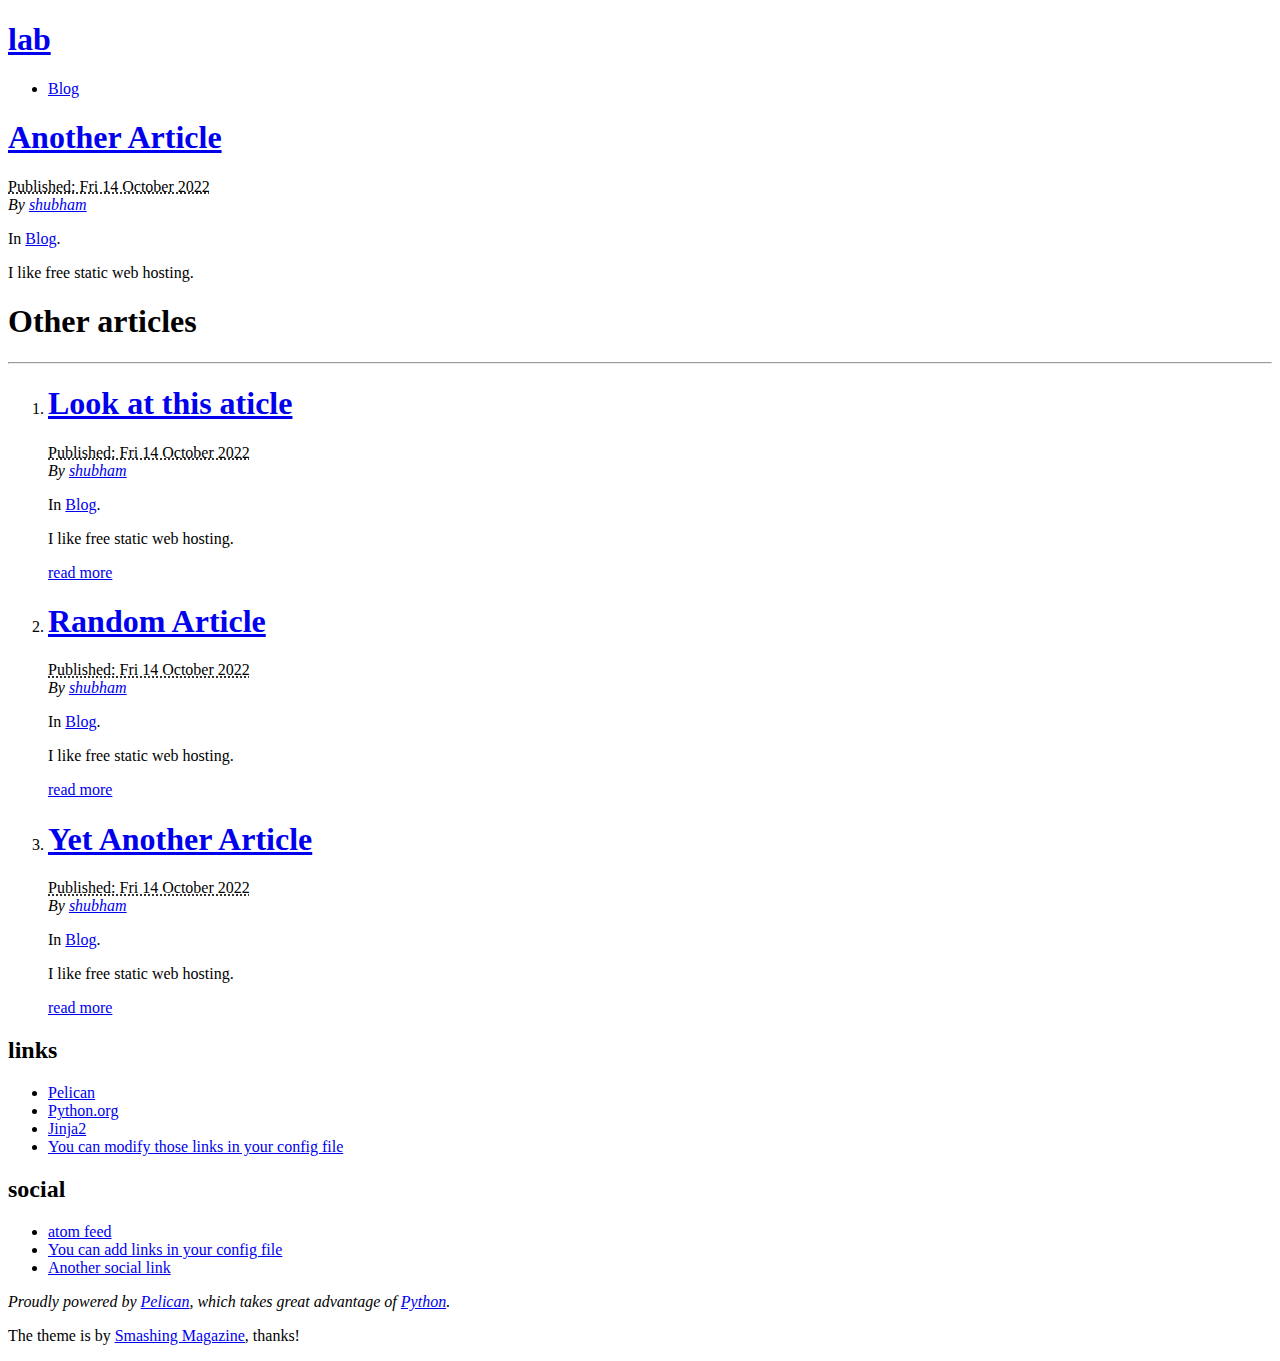
==== index.html @ f3b0797e "Generate Pelican site" ====
<!DOCTYPE html>
<html lang="en">
<head>
        <meta charset="utf-8" />
        <meta name="viewport" content="width=device-width, initial-scale=1.0" />
        <meta name="generator" content="Pelican" />
        <title>lab</title>
        <link rel="stylesheet" href="shubham-sb1.github.io/theme/css/main.css" />
        <link href="shubham-sb1.github.io/feeds/all.atom.xml" type="application/atom+xml" rel="alternate" title="lab Atom Feed" />
</head>

<body id="index" class="home">
        <header id="banner" class="body">
                <h1><a href="shubham-sb1.github.io/">lab</a></h1>
                <nav><ul>
                    <li><a href="shubham-sb1.github.io/category/blog.html">Blog</a></li>
                </ul></nav>
        </header><!-- /#banner -->

            <aside id="featured" class="body">
                <article>
                    <h1 class="entry-title"><a href="shubham-sb1.github.io/another-article.html">Another Article</a></h1>
<footer class="post-info">
        <abbr class="published" title="2022-10-14T08:00:00-06:00">
                Published: Fri 14 October 2022
        </abbr>

        <address class="vcard author">
                By                         <a class="url fn" href="shubham-sb1.github.io/author/shubham.html">shubham</a>
        </address>
<p>In <a href="shubham-sb1.github.io/category/blog.html">Blog</a>.</p>

</footer><!-- /.post-info --><p>I like free static web hosting.</p>                </article>
            </aside><!-- /#featured -->
                <section id="content" class="body">
                    <h1>Other articles</h1>
                    <hr />
                    <ol id="posts-list" class="hfeed">

            <li><article class="hentry">
                <header>
                    <h1><a href="shubham-sb1.github.io/look-at-this-aticle.html" rel="bookmark"
                           title="Permalink to Look at this aticle">Look at this aticle</a></h1>
                </header>

                <div class="entry-content">
<footer class="post-info">
        <abbr class="published" title="2022-10-14T08:00:00-06:00">
                Published: Fri 14 October 2022
        </abbr>

        <address class="vcard author">
                By                         <a class="url fn" href="shubham-sb1.github.io/author/shubham.html">shubham</a>
        </address>
<p>In <a href="shubham-sb1.github.io/category/blog.html">Blog</a>.</p>

</footer><!-- /.post-info -->                <p>I like free static web hosting.</p>
                <a class="readmore" href="shubham-sb1.github.io/look-at-this-aticle.html">read more</a>
                </div><!-- /.entry-content -->
            </article></li>

            <li><article class="hentry">
                <header>
                    <h1><a href="shubham-sb1.github.io/random-article.html" rel="bookmark"
                           title="Permalink to Random Article">Random Article</a></h1>
                </header>

                <div class="entry-content">
<footer class="post-info">
        <abbr class="published" title="2022-10-14T08:00:00-06:00">
                Published: Fri 14 October 2022
        </abbr>

        <address class="vcard author">
                By                         <a class="url fn" href="shubham-sb1.github.io/author/shubham.html">shubham</a>
        </address>
<p>In <a href="shubham-sb1.github.io/category/blog.html">Blog</a>.</p>

</footer><!-- /.post-info -->                <p>I like free static web hosting.</p>
                <a class="readmore" href="shubham-sb1.github.io/random-article.html">read more</a>
                </div><!-- /.entry-content -->
            </article></li>

            <li><article class="hentry">
                <header>
                    <h1><a href="shubham-sb1.github.io/yet-another-article.html" rel="bookmark"
                           title="Permalink to Yet Another Article">Yet Another Article</a></h1>
                </header>

                <div class="entry-content">
<footer class="post-info">
        <abbr class="published" title="2022-10-14T08:00:00-06:00">
                Published: Fri 14 October 2022
        </abbr>

        <address class="vcard author">
                By                         <a class="url fn" href="shubham-sb1.github.io/author/shubham.html">shubham</a>
        </address>
<p>In <a href="shubham-sb1.github.io/category/blog.html">Blog</a>.</p>

</footer><!-- /.post-info -->                <p>I like free static web hosting.</p>
                <a class="readmore" href="shubham-sb1.github.io/yet-another-article.html">read more</a>
                </div><!-- /.entry-content -->
            </article></li>
                </ol><!-- /#posts-list -->
                </section><!-- /#content -->
        <section id="extras" class="body">
                <div class="blogroll">
                        <h2>links</h2>
                        <ul>
                            <li><a href="https://getpelican.com/">Pelican</a></li>
                            <li><a href="https://www.python.org/">Python.org</a></li>
                            <li><a href="https://palletsprojects.com/p/jinja/">Jinja2</a></li>
                            <li><a href="#">You can modify those links in your config file</a></li>
                        </ul>
                </div><!-- /.blogroll -->
                <div class="social">
                        <h2>social</h2>
                        <ul>
                            <li><a href="shubham-sb1.github.io/feeds/all.atom.xml" type="application/atom+xml" rel="alternate">atom feed</a></li>

                            <li><a href="#">You can add links in your config file</a></li>
                            <li><a href="#">Another social link</a></li>
                        </ul>
                </div><!-- /.social -->
        </section><!-- /#extras -->

        <footer id="contentinfo" class="body">
                <address id="about" class="vcard body">
                Proudly powered by <a href="https://getpelican.com/">Pelican</a>, which takes great advantage of <a href="https://www.python.org/">Python</a>.
                </address><!-- /#about -->

                <p>The theme is by <a href="https://www.smashingmagazine.com/2009/08/designing-a-html-5-layout-from-scratch/">Smashing Magazine</a>, thanks!</p>
        </footer><!-- /#contentinfo -->

</body>
</html>
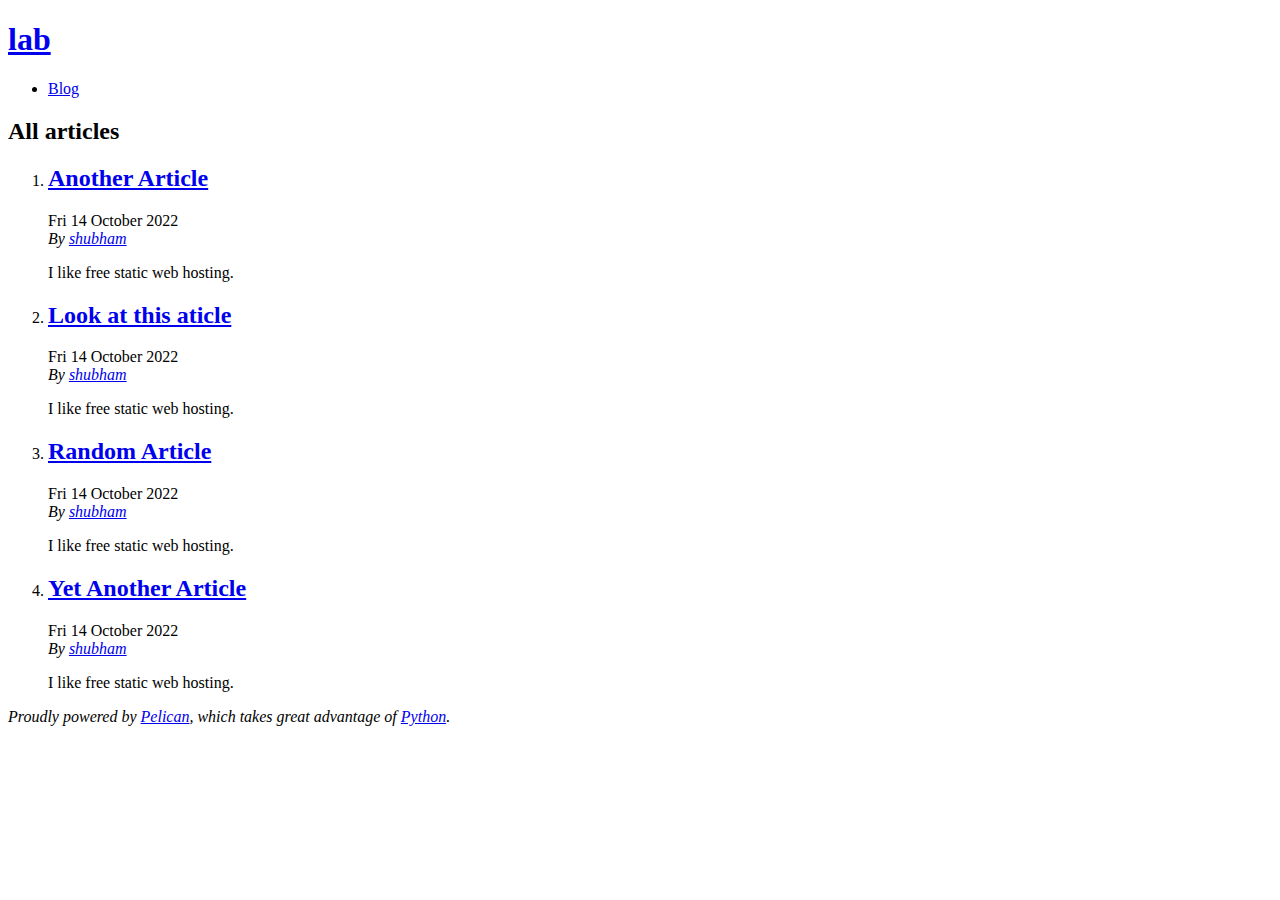
==== commit 1fbe3b2d: "Generate Pelican site" ====
--- a/index.html
+++ b/index.html
@@ -1,137 +1,72 @@
 <!DOCTYPE html>
 <html lang="en">
 <head>
+        <title>lab</title>
         <meta charset="utf-8" />
-        <meta name="viewport" content="width=device-width, initial-scale=1.0" />
         <meta name="generator" content="Pelican" />
-        <title>lab</title>
-        <link rel="stylesheet" href="shubham-sb1.github.io/theme/css/main.css" />
-        <link href="shubham-sb1.github.io/feeds/all.atom.xml" type="application/atom+xml" rel="alternate" title="lab Atom Feed" />
+        <link href="shubham-sb1.github.io/feeds/all.atom.xml" type="application/atom+xml" rel="alternate" title="lab Full Atom Feed" />
+
+  <link rel="stylesheet" type="text/css" href="shubham-sb1.github.io/theme/style.css" />
 </head>
 
 <body id="index" class="home">
         <header id="banner" class="body">
                 <h1><a href="shubham-sb1.github.io/">lab</a></h1>
-                <nav><ul>
-                    <li><a href="shubham-sb1.github.io/category/blog.html">Blog</a></li>
-                </ul></nav>
         </header><!-- /#banner -->
+        <nav id="menu"><ul>
+            <li><a href="shubham-sb1.github.io/category/blog.html">Blog</a></li>
+        </ul></nav><!-- /#menu -->
+<section id="content">
+<h2>All articles</h2>
 
-            <aside id="featured" class="body">
-                <article>
-                    <h1 class="entry-title"><a href="shubham-sb1.github.io/another-article.html">Another Article</a></h1>
-<footer class="post-info">
-        <abbr class="published" title="2022-10-14T08:00:00-06:00">
-                Published: Fri 14 October 2022
-        </abbr>
-
-        <address class="vcard author">
-                By                         <a class="url fn" href="shubham-sb1.github.io/author/shubham.html">shubham</a>
-        </address>
-<p>In <a href="shubham-sb1.github.io/category/blog.html">Blog</a>.</p>
-
-</footer><!-- /.post-info --><p>I like free static web hosting.</p>                </article>
-            </aside><!-- /#featured -->
-                <section id="content" class="body">
-                    <h1>Other articles</h1>
-                    <hr />
-                    <ol id="posts-list" class="hfeed">
-
-            <li><article class="hentry">
-                <header>
-                    <h1><a href="shubham-sb1.github.io/look-at-this-aticle.html" rel="bookmark"
-                           title="Permalink to Look at this aticle">Look at this aticle</a></h1>
-                </header>
-
-                <div class="entry-content">
-<footer class="post-info">
-        <abbr class="published" title="2022-10-14T08:00:00-06:00">
-                Published: Fri 14 October 2022
-        </abbr>
-
-        <address class="vcard author">
-                By                         <a class="url fn" href="shubham-sb1.github.io/author/shubham.html">shubham</a>
-        </address>
-<p>In <a href="shubham-sb1.github.io/category/blog.html">Blog</a>.</p>
-
-</footer><!-- /.post-info -->                <p>I like free static web hosting.</p>
-                <a class="readmore" href="shubham-sb1.github.io/look-at-this-aticle.html">read more</a>
-                </div><!-- /.entry-content -->
-            </article></li>
-
-            <li><article class="hentry">
-                <header>
-                    <h1><a href="shubham-sb1.github.io/random-article.html" rel="bookmark"
-                           title="Permalink to Random Article">Random Article</a></h1>
-                </header>
-
-                <div class="entry-content">
-<footer class="post-info">
-        <abbr class="published" title="2022-10-14T08:00:00-06:00">
-                Published: Fri 14 October 2022
-        </abbr>
-
-        <address class="vcard author">
-                By                         <a class="url fn" href="shubham-sb1.github.io/author/shubham.html">shubham</a>
-        </address>
-<p>In <a href="shubham-sb1.github.io/category/blog.html">Blog</a>.</p>
-
-</footer><!-- /.post-info -->                <p>I like free static web hosting.</p>
-                <a class="readmore" href="shubham-sb1.github.io/random-article.html">read more</a>
-                </div><!-- /.entry-content -->
-            </article></li>
-
-            <li><article class="hentry">
-                <header>
-                    <h1><a href="shubham-sb1.github.io/yet-another-article.html" rel="bookmark"
-                           title="Permalink to Yet Another Article">Yet Another Article</a></h1>
-                </header>
-
-                <div class="entry-content">
-<footer class="post-info">
-        <abbr class="published" title="2022-10-14T08:00:00-06:00">
-                Published: Fri 14 October 2022
-        </abbr>
-
-        <address class="vcard author">
-                By                         <a class="url fn" href="shubham-sb1.github.io/author/shubham.html">shubham</a>
-        </address>
-<p>In <a href="shubham-sb1.github.io/category/blog.html">Blog</a>.</p>
-
-</footer><!-- /.post-info -->                <p>I like free static web hosting.</p>
-                <a class="readmore" href="shubham-sb1.github.io/yet-another-article.html">read more</a>
-                </div><!-- /.entry-content -->
-            </article></li>
-                </ol><!-- /#posts-list -->
-                </section><!-- /#content -->
-        <section id="extras" class="body">
-                <div class="blogroll">
-                        <h2>links</h2>
-                        <ul>
-                            <li><a href="https://getpelican.com/">Pelican</a></li>
-                            <li><a href="https://www.python.org/">Python.org</a></li>
-                            <li><a href="https://palletsprojects.com/p/jinja/">Jinja2</a></li>
-                            <li><a href="#">You can modify those links in your config file</a></li>
-                        </ul>
-                </div><!-- /.blogroll -->
-                <div class="social">
-                        <h2>social</h2>
-                        <ul>
-                            <li><a href="shubham-sb1.github.io/feeds/all.atom.xml" type="application/atom+xml" rel="alternate">atom feed</a></li>
-
-                            <li><a href="#">You can add links in your config file</a></li>
-                            <li><a href="#">Another social link</a></li>
-                        </ul>
-                </div><!-- /.social -->
-        </section><!-- /#extras -->
-
+<ol id="post-list">
+        <li><article class="hentry">
+                <header> <h2 class="entry-title"><a href="shubham-sb1.github.io/another-article.html" rel="bookmark" title="Permalink to Another Article">Another Article</a></h2> </header>
+                <footer class="post-info">
+                    <time class="published" datetime="2022-10-14T08:00:00-06:00"> Fri 14 October 2022 </time>
+                    <address class="vcard author">By
+                        <a class="url fn" href="shubham-sb1.github.io/author/shubham.html">shubham</a>
+                    </address>
+                </footer><!-- /.post-info -->
+                <div class="entry-content"> <p>I like free static web hosting.</p> </div><!-- /.entry-content -->
+        </article></li>
+        <li><article class="hentry">
+                <header> <h2 class="entry-title"><a href="shubham-sb1.github.io/look-at-this-aticle.html" rel="bookmark" title="Permalink to Look at this aticle">Look at this aticle</a></h2> </header>
+                <footer class="post-info">
+                    <time class="published" datetime="2022-10-14T08:00:00-06:00"> Fri 14 October 2022 </time>
+                    <address class="vcard author">By
+                        <a class="url fn" href="shubham-sb1.github.io/author/shubham.html">shubham</a>
+                    </address>
+                </footer><!-- /.post-info -->
+                <div class="entry-content"> <p>I like free static web hosting.</p> </div><!-- /.entry-content -->
+        </article></li>
+        <li><article class="hentry">
+                <header> <h2 class="entry-title"><a href="shubham-sb1.github.io/random-article.html" rel="bookmark" title="Permalink to Random Article">Random Article</a></h2> </header>
+                <footer class="post-info">
+                    <time class="published" datetime="2022-10-14T08:00:00-06:00"> Fri 14 October 2022 </time>
+                    <address class="vcard author">By
+                        <a class="url fn" href="shubham-sb1.github.io/author/shubham.html">shubham</a>
+                    </address>
+                </footer><!-- /.post-info -->
+                <div class="entry-content"> <p>I like free static web hosting.</p> </div><!-- /.entry-content -->
+        </article></li>
+        <li><article class="hentry">
+                <header> <h2 class="entry-title"><a href="shubham-sb1.github.io/yet-another-article.html" rel="bookmark" title="Permalink to Yet Another Article">Yet Another Article</a></h2> </header>
+                <footer class="post-info">
+                    <time class="published" datetime="2022-10-14T08:00:00-06:00"> Fri 14 October 2022 </time>
+                    <address class="vcard author">By
+                        <a class="url fn" href="shubham-sb1.github.io/author/shubham.html">shubham</a>
+                    </address>
+                </footer><!-- /.post-info -->
+                <div class="entry-content"> <p>I like free static web hosting.</p> </div><!-- /.entry-content -->
+        </article></li>
+</ol><!-- /#posts-list -->
+</section><!-- /#content -->
         <footer id="contentinfo" class="body">
                 <address id="about" class="vcard body">
-                Proudly powered by <a href="https://getpelican.com/">Pelican</a>, which takes great advantage of <a href="https://www.python.org/">Python</a>.
+                Proudly powered by <a href="https://getpelican.com/">Pelican</a>,
+                which takes great advantage of <a href="https://www.python.org/">Python</a>.
                 </address><!-- /#about -->
-
-                <p>The theme is by <a href="https://www.smashingmagazine.com/2009/08/designing-a-html-5-layout-from-scratch/">Smashing Magazine</a>, thanks!</p>
         </footer><!-- /#contentinfo -->
-
 </body>
 </html>